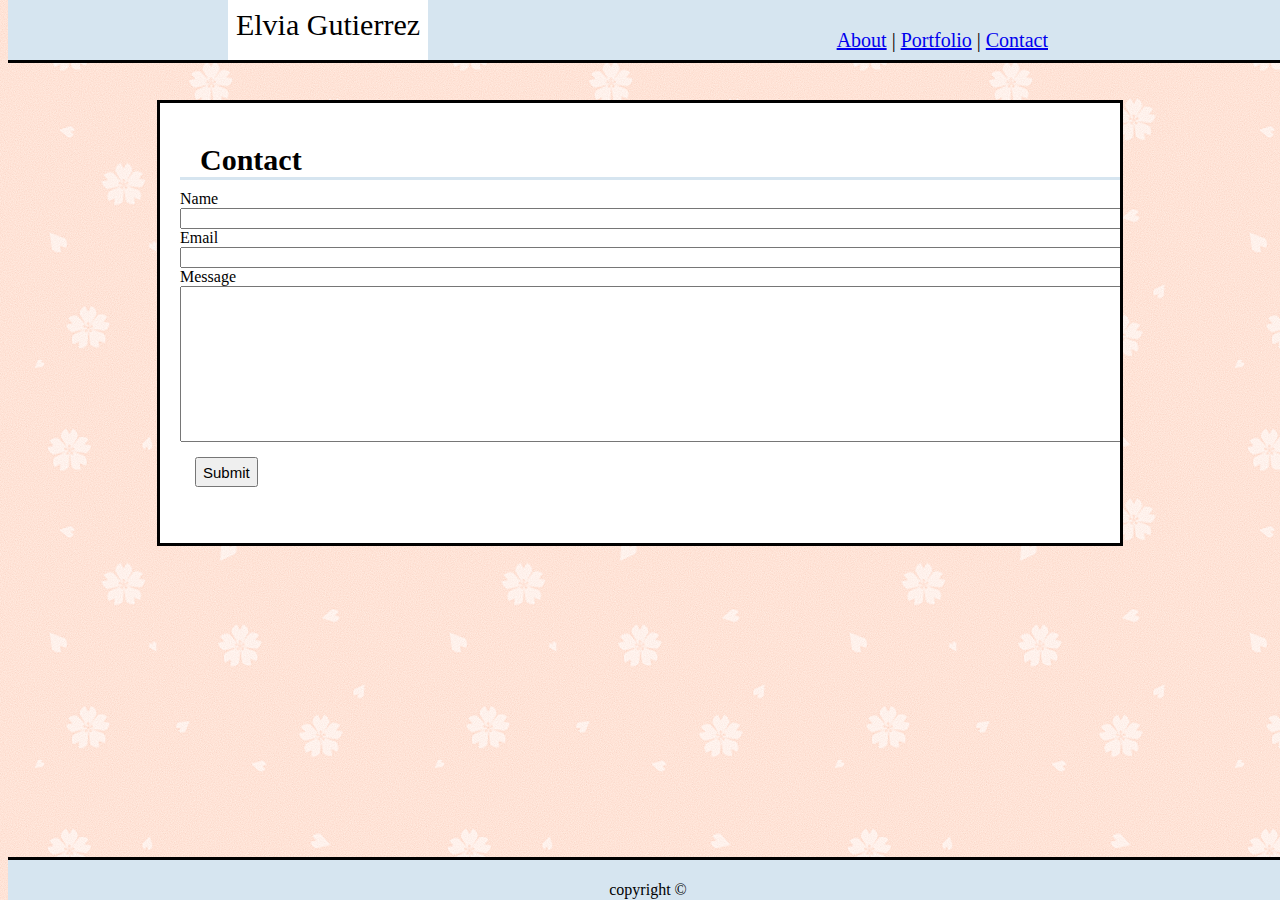
==== contact.html @ 8df916b8 "adding basic portfolio" ====
<!DOCTYPE html>
<html lang="en">

<head>
    <meta charset="UTF-8">
    <meta name="viewport" content="width=device-width, initial-scale=1.0">
    <meta http-equiv="X-UA-Compatible" content="ie=edge">
    <link rel="stylesheet" type="text/css" href="assets/css/style.css">
    <style>
            body {
                background-image: url("assets/images/sakura.png");
                background-repeat: repeat;
            }
        </style>
    <title>Elvia</title>
</head>

<body>
        <div class="header">
                <div class="name">
                    Elvia Gutierrez
                </div>
                <nav class="hlinks"> <a href="index.html">About</a> | <a href="portfolio.html">Portfolio</a> | <a
                        href="contact.html">Contact</a> </nav>
            </div>
    <div class="container">

        <h2 class="heading">Contact</h2>
        <label class="required" for="email">Name</label><br />
        <input id="name" class="input" name="name" type="text" size="155" /><br />
        <label class="required" for="email">Email</label><br />
        <input id="email" class="input" name="email" type="text" size="155" /><br />
        <label class="required" for="email">Message</label><br />
        <input id="message" class="input" name="message" type="text" size="155" /><br />

        <button class="button" type="button">Submit</button>


    </div>
    <footer class="footer">
            <p>copyright ©</p>
        </footer>
</body>

</html>
---- assets/css/style.css ----
.container {
     background-color: white;
        height: 400px;
        font-family: 'Georgia', Times, Times, serif;
        width: 920px;
        border: solid;
        margin: auto;
        overflow:auto;
        margin-top:100px;
        padding:20px;
}
.header{
    width: 100%;
    position: absolute;
    border-bottom: solid;
    background-color:#D6E5F0;
    top:-10px;
    display: inline-block;
    height: 70px;

}

.name{
    background-color: white;
    line-height: 70px;
    font-size: 30px;
    width: 200px;
    margin-left:220px;
    text-align: center;

    display: inline-block;
}


.hlinks{
    float: right;
    font-size: 20px;
    line-height: 80px;
    margin-right: 240px;
    padding-top: 10px;
}



.heading{
    border-bottom: solid;
    border-bottom-color:#D6E5F0;
    width: 100%;
    font-size: 30px;
    margin-top: 20px;
    margin-bottom: 10px;
    padding-left: 20px;
}

#aboutme-img{
    width: 25%;
    float: left;
    margin:20px;
}
p{
    font-size: 16px;
    margin:20px;
}
.footer{
    background-color:#D6E5F0;
    border-top: solid;
    height:40px;
    font-size:0px;
    text-align:center;
    line-height: 20px;
    position:fixed;
    bottom:0px;
    width:100%
}

#message{
    height:150px;
}

.button{
    height:30px;
    font-size: 15px;
    margin: 15px;

}

.portfolio1{
    position: relative;
    top:0px;
    left:0px;
    z-index: 1;
   
}
.portfolio2{
    position: relative;
    top:0px;
    left:0px;
   
}

.portfolio3{
    position: relative;
    top:0px;
    left:0px;
}

.hangman{
    background-color: lightblue;
    height:30px;
    position:absolute;
    bottom:30px;
    z-index: 2;
    width:200px;
    left:20px;
    text-align: center;
}
.rpggame{
    background-color: lightblue;
    height:30px;
    position:absolute;
    bottom:30px;
    z-index: 2;
    width:200px;
    left:263px;
    text-align: center;
}
.triviagame{
    background-color: lightblue;
    height:30px;
    position:absolute;
    bottom:30px;
    z-index: 2;
    width:200px;
    left:20px;
    text-align: center;
}
.rutgers{
    background-color: lightblue;
    height:30px;
    position:absolute;
    bottom:30px;
    z-index: 2;
    width:200px;
    left:263px;
    text-align: center;
}

.rockpaperscissors{
    background-color: lightblue;
    height:30px;
    position:absolute;
    bottom:30px;
    z-index: 2;
    width:200px;
    left:20px;
    text-align: center;
}
.puppy{
    margin:20px;

}

.colors{
    margin:20px; 
    
}
.water{
    margin:20px;
}
.fashion{
    margin:20px;
    
}

.nightlife{
margin:20px;

}
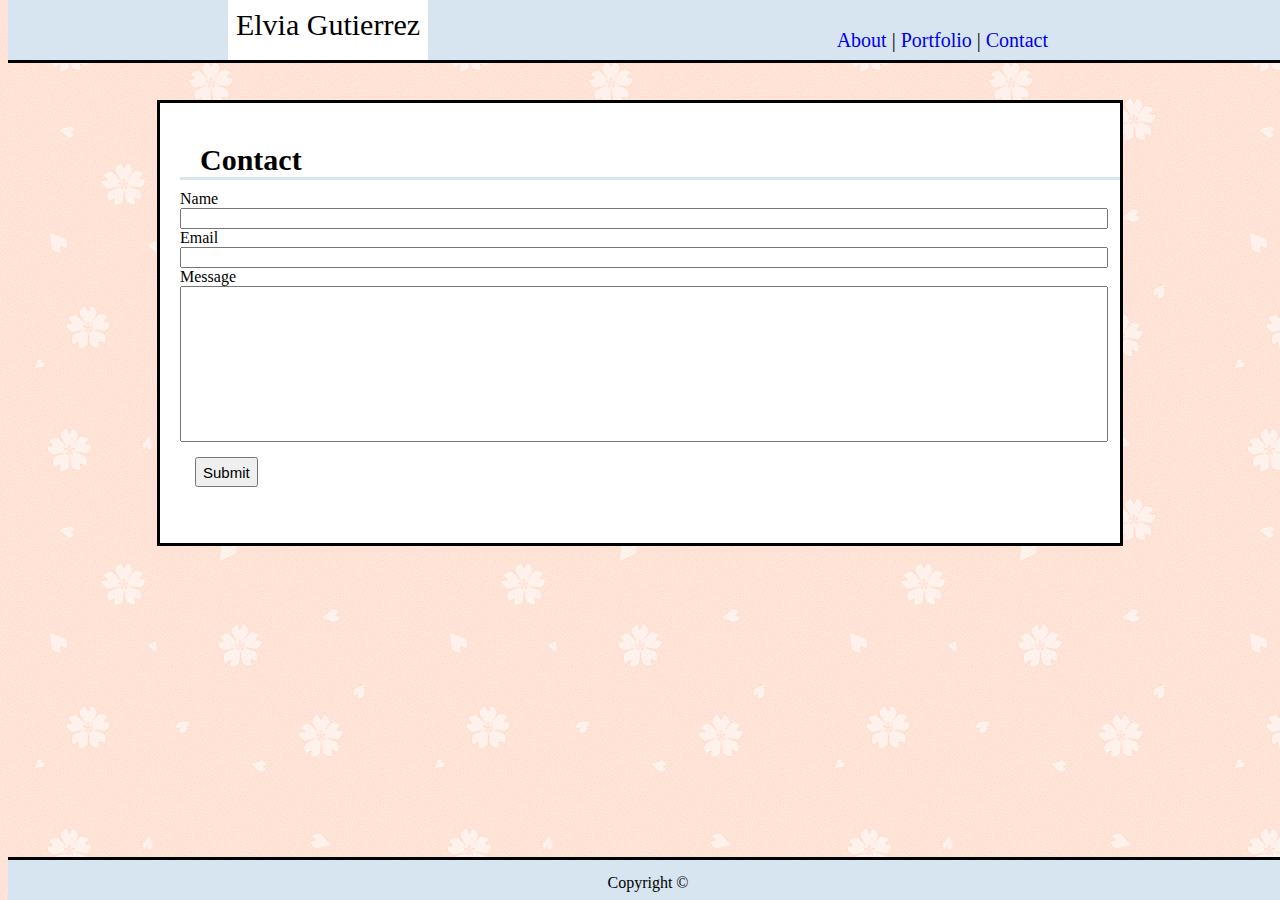
==== commit 523467d5: "initial files" ====
--- a/contact.html
+++ b/contact.html
@@ -7,39 +7,38 @@
     <meta http-equiv="X-UA-Compatible" content="ie=edge">
     <link rel="stylesheet" type="text/css" href="assets/css/style.css">
     <style>
-            body {
-                background-image: url("assets/images/sakura.png");
-                background-repeat: repeat;
-            }
-        </style>
+        body {
+            background-image: url("assets/images/sakura.png");
+            background-repeat: repeat;
+        }
+    </style>
     <title>Elvia</title>
 </head>
 
 <body>
-        <div class="header">
-                <div class="name">
-                    Elvia Gutierrez
-                </div>
-                <nav class="hlinks"> <a href="index.html">About</a> | <a href="portfolio.html">Portfolio</a> | <a
-                        href="contact.html">Contact</a> </nav>
-            </div>
+   <header>
+        <div class="name">Elvia Gutierrez</div>
+        <nav class="hlinks"> <a href="index.html">About</a> | <a href="portfolio.html">Portfolio</a> | <a href="contact.html">Contact</a> 
+        </nav>
+    </header>
+
     <div class="container">
+        <form>
+            <h2 class="heading">Contact</h2>
+            <label class="required" for="email">Name</label><br />
+            <input id="name" class="input" name="name" type="text" /><br />
+            <label class="required" for="email">Email</label><br />
+            <input id="email" class="input" name="email" type="text" /><br />
+            <label class="required" for="email">Message</label><br />
+            <input id="message" class="input" name="message" type="text" /><br />
 
-        <h2 class="heading">Contact</h2>
-        <label class="required" for="email">Name</label><br />
-        <input id="name" class="input" name="name" type="text" size="155" /><br />
-        <label class="required" for="email">Email</label><br />
-        <input id="email" class="input" name="email" type="text" size="155" /><br />
-        <label class="required" for="email">Message</label><br />
-        <input id="message" class="input" name="message" type="text" size="155" /><br />
+            <button class="button" type="button">Submit</button>
 
-        <button class="button" type="button">Submit</button>
-
-
+        </form>
     </div>
-    <footer class="footer">
-            <p>copyright ©</p>
-        </footer>
+    <footer>
+        <p>Copyright &copy;</p>
+    </footer>
 </body>
 
 </html>--- a/assets/css/style.css
+++ b/assets/css/style.css
@@ -8,8 +8,10 @@
         overflow:auto;
         margin-top:100px;
         padding:20px;
-}
-.header{
+        margin-bottom:100px;
+   }
+
+header{
     width: 100%;
     position: absolute;
     border-bottom: solid;
@@ -17,6 +19,7 @@
     top:-10px;
     display: inline-block;
     height: 70px;
+    overflow: hidden;
 
 }
 
@@ -40,7 +43,9 @@
     padding-top: 10px;
 }
 
-
+a{
+    text-decoration: none;
+    }
 
 .heading{
     border-bottom: solid;
@@ -57,24 +62,30 @@
     float: left;
     margin:20px;
 }
+
 p{
     font-size: 16px;
     margin:20px;
 }
-.footer{
+footer{
     background-color:#D6E5F0;
     border-top: solid;
     height:40px;
-    font-size:0px;
+    font-size:15px;
     text-align:center;
-    line-height: 20px;
+    line-height: 5px;
     position:fixed;
     bottom:0px;
-    width:100%
+    width:100%;
+    z-index:2;
 }
 
 #message{
     height:150px;
+}
+.input{
+    height:15px;
+    width:100%;
 }
 
 .button{
@@ -102,15 +113,23 @@
     position: relative;
     top:0px;
     left:0px;
+
+
+}
+
+.img{
+    width:40%;
+    height:250px;
+    margin:20px;
 }
 
 .hangman{
-    background-color: lightblue;
-    height:30px;
-    position:absolute;
-    bottom:30px;
-    z-index: 2;
-    width:200px;
+    background-color: #add8e6;
+    height:30px;
+    position:absolute;
+    bottom:-250px;
+    z-index: 2;
+    width:40%;
     left:20px;
     text-align: center;
 }
@@ -118,19 +137,19 @@
     background-color: lightblue;
     height:30px;
     position:absolute;
-    bottom:30px;
-    z-index: 2;
-    width:200px;
-    left:263px;
+    bottom:40px;
+    z-index: 2;
+    width:40%;
+    left: 47%;
     text-align: center;
 }
 .triviagame{
     background-color: lightblue;
     height:30px;
     position:absolute;
-    bottom:30px;
-    z-index: 2;
-    width:200px;
+    bottom:330px;
+    z-index: 2;
+    width:40%;
     left:20px;
     text-align: center;
 }
@@ -138,41 +157,277 @@
     background-color: lightblue;
     height:30px;
     position:absolute;
-    bottom:30px;
-    z-index: 2;
-    width:200px;
-    left:263px;
-    text-align: center;
-}
-
+    bottom:40px;
+    z-index: 2;
+    width:40%;
+    left:47%;
+    text-align: center;
+}
 .rockpaperscissors{
     background-color: lightblue;
     height:30px;
     position:absolute;
-    bottom:30px;
-    z-index: 2;
-    width:200px;
-    left:20px;
-    text-align: center;
-}
-.puppy{
-    margin:20px;
-
-}
-
-.colors{
-    margin:20px; 
+    bottom:40px;
+    z-index: 2;
+    width:40%;
+    left:20px;
+    text-align: center;
+}
+
+
+/* Media Queries */
+
+
+@media only screen and (min-width: 0px) and (max-width: 640px) {
+
+    header{
+        width: 100%;
+        position: static;
+        border-bottom: solid;
+        background-color:#D6E5F0;
+        height: 120px;
+        margin:0px;
+        overflow: hidden;
+    }
+
+    .name{
+        float: right;
+        align-content: center;
+        background-color: white;
+        line-height: 70px;
+        font-size: 30px;
+        width:100%;
+        text-align: center;
+    }
+
+    .hlinks{
+        align-content: center;
+        float:left;
+        font-size: 20px;
+        line-height: 30px;
+        text-align: center;
+        width: 100%;
+        padding-top: 10px;
+    }
+    .container {
+        background-color: white;
+           height: auto;
+           font-family: 'Georgia', Times, Times, serif;
+           width: 93%;
+           border: solid;
+           margin-top:100px;
+           overflow: hidden;
+           margin-bottom:100px;
+   }
+
+   .heading{
+    border-bottom: solid;
+    border-bottom-color:#D6E5F0;
+    width: 100%;
+    font-size: 30px;
+    margin-top: 20px;
+    margin-bottom: 10px;
+}
+#aboutme-img{
+    width: 90%;
+    margin:20px;
+}
+
+.hangman{
+    background-color: lightblue;
+    height:30px;
+    position:absolute;
+    bottom:330px;
+    z-index: 2;
+    width:90%;
+    left:20px;
+    text-align: center;
+}
+.rpggame{
+    background-color: lightblue;
+    height:30px;
+    position:absolute;
+    bottom:40px;
+    z-index: 2;
+    width:90%;
+    left: 20px;
+    text-align: center;
+}
+.triviagame{
+    background-color: lightblue;
+    height:30px;
+    position:absolute;
+    bottom:330px;
+    z-index: 2;
+    width:90%;
+    left:20px;
+    text-align: center;
+}
+.rutgers{
+    background-color: lightblue;
+    height:30px;
+    position:absolute;
+    bottom:40px;
+    z-index: 2;
+    width:90%;
+    left:20px;
+    text-align: center;
+}
+.rockpaperscissors{
+    background-color: lightblue;
+    height:30px;
+    position:absolute;
+    bottom:40px;
+    z-index: 2;
+    width:90%;
+    left:20px;
+    text-align: center;
+}
+.img{
+    width:90%;
+    height:250px;
+    margin:20px;
+}
+
+
+}
+
+ @media only screen and (min-width: 641px) and (max-width: 768px) {
+    header{
+        width: 100%;
+        display:inline-block;
+        border-bottom: solid;
+        background-color:#D6E5F0;
+        height: 70px;
+        margin:0px;
+    }
+
+    .name{
+        background-color: white;
+        line-height: 70px;
+        margin-left:40px;
+        font-size: 25px;
+        display: inline-block;
+    }
+    .hlinks{
+        font-size: 20px;
+        display: inline-block;
+        margin-right:40px;
+
+    }
+    .container {
+        background-color: white;
+        height: auto;
+        font-family: 'Georgia', Times, Times, serif;
+        width: 93%;
+        border: solid;
+        margin-top:100px;
+        margin-bottom:100px;
+   }
+   
+   .img{
+    width:40%;
+    height:250px;
+    margin:20px;
+}
+
+.hangman{
+    background-color: #add8e6;
+    height:30px;
+    position:absolute;
+    bottom:-250px;
+    z-index: 2;
+    width:40%;
+    left:20px;
+    text-align: center;
+}
+.rpggame{
+    background-color: lightblue;
+    height:30px;
+    position:absolute;
+    bottom:40px;
+    z-index: 2;
+    width:40%;
+    left: 49%;
+    text-align: center;
+}
+.triviagame{
+    background-color: lightblue;
+    height:30px;
+    position:absolute;
+    bottom:330px;
+    z-index: 2;
+    width:40%;
+    left:20px;
+    text-align: center;
+}
+.rutgers{
+    background-color: lightblue;
+    height:30px;
+    position:absolute;
+    bottom:40px;
+    z-index: 2;
+    width:40%;
+    left:49%;
+    text-align: center;
+}
+.rockpaperscissors{
+    background-color: lightblue;
+    height:30px;
+    position:absolute;
+    bottom:40px;
+    z-index: 2;
+    width:40%;
+    left:20px;
+    text-align: center;
+}
+ 
+
+
+}         
+
+
+
+@media only screen and (min-width: 769px) and (max-width: 980px){
+
+.container {
+        background-color: white;
+           height: auto;
+           font-family: 'Georgia', Times, Times, serif;
+           width: 93%;
+           border: solid;
+           margin: auto;
+           overflow:auto;
+           margin-top:100px;
+           padding:20px;
+           margin-bottom:100px;
+   }
+   
+
+header{
+    width: 100%;
+    display:inline-block;
+    border-bottom: solid;
+    background-color:#D6E5F0;
+    height: 70px;
+    margin:0px;
+}
+
+.name{
+    background-color: white;
+    line-height: 70px;
+    margin-left:40px;
+    font-size: 25px;
+    display: inline-block;
+}
+
+
+.hlinks{
+    font-size: 20px;
+    display: inline-block;
+    margin-right:40px;
     
 }
-.water{
-    margin:20px;
-}
-.fashion{
-    margin:20px;
-    
-}
-
-.nightlife{
-margin:20px;
+
 
 }